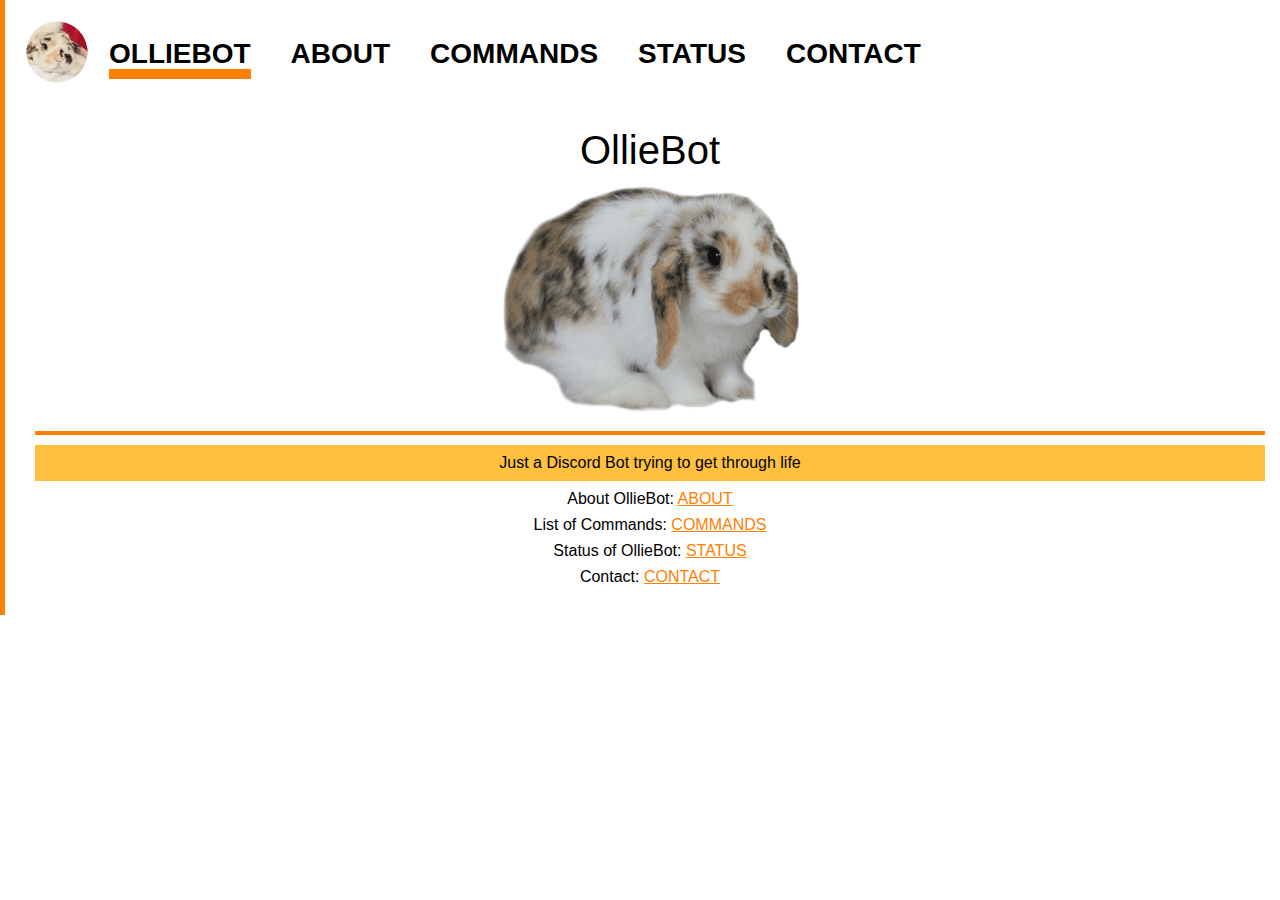
==== index.html @ cc58387c "Initial commit" ====
<!DOCTYPE HTML>

<html>

	<head>
		
		<meta charset = "UTF-8">
		
		<link href="css/reset.css" rel="stylesheet" type="text/css">
		<link href="css/global.css" rel="stylesheet" type="text/css">
		<link href="css/index.css" rel="stylesheet" type="text/css">
		
		<title>
		
			OllieBot
			
		</title>
		
	</head>
	
	<body>
	
		<div class="container">
		
			<div class="header">
				
				<div class="icon">
					
					<img src="images/icon.png" href="./" alt="icon">
					
				</div>
				
				<div class="menu">
				
					<ul>
					
						<li>
						
							<a href="#" class="current_page">OLLIEBOT</a>
							
						</li>
						
						<li>
						
							<a href="/about">ABOUT</a>
							
						</li>
						
						<li>
						
							<a href="/commands">COMMANDS</a>
						
						</li>
						
						<li>
						
							<a href="/status">STATUS</a>
						
						</li>
						
						<li>
						
							<a href="/contact">CONTACT</a>
						
						</li>
						
					</ul>
				
				</div>
				
				
			</div>
			
			<div class="clear"> </div>
			
			<div class="content">
					
				<h1>
				
					OllieBot
	
				</h1>
				
				<img src="images/olliebot.png" alt="OllieBot">
				
				<div class="line"> </div>
				
				<blockquote>
					
					Just a Discord Bot trying to get through life
					
				</blockquote>
				
				<p>
				
					About OllieBot: <a href="html/about.html">ABOUT</a>
				
				</p>
				
				<p>
				
					List of Commands: <a href="html/commands.html">COMMANDS</a>
					
				</p>
				
				<p>
				
					Status of OllieBot: <a href="html/status.html">STATUS</a>
				
				</p>
				
				<p>
				
					Contact: <a href="html/contact.html">CONTACT</a>
					
				</p>
								
				
			</div>
			
			<div class="footer">
			
			</div>
			
		</div>
	
	</body>
	
</html>
---- css/global.css ----
body
{
	background-color : #ffffff ;
	
	font-family : sans-serif ;
}

.container
{
	width : 1250px ;
	
	margin: auto ;
	
	border-left : 5px solid #ff8000;
	border-right : 5px solid #ff8000;
	padding: 20px ;
	
	background-color : #ffffff ;
}

.header
{
	height : 100px ;
}

.icon
{
	float : left ;
	
	width : 64px ;
	height : 100px ;
}

.menu
{
	float : left ;
}

.menu ul
{
	margin : 0px ;
	padding : 0px ;
	
	height : 100px ;
	margin : auto ;
	
	background-color : #ffffff ;
}

.menu li
{
	float : left ;
	display : inline ;
	
	padding: 20px ;
	
	text-align : center ;
	
	font-size: 28px;
	font-weight : bold ;
}

.menu li .current_page
{
	border-bottom: 10px solid #ff8000 ;
}

.menu li a:link
{
	color : #000000 ;
	text-decoration: none ;
}


.menu li a:visited
{	
	background-color : #ffffff ;
	color : #000000 ;
}

.menu li a:hover
{
	border-bottom: 10px solid #ff8000 ;
	
	background-color : #ffffff ;
	color : #ffc040 ;
}

.clear
{
	clear : both ;
}

.line
{
	margin : 10px ;
	padding : 2px ;
	
	background-color : #ff8000 ;
}

h1
{
	font-size: 250% ;
	margin : 10px ;
	color : #000000 ;
}

h2
{
	font-size: 225% ;
	margin : 10px ;
	color : #000000 ;
}

h3
{
	font-size: 200% ;
	margin : 10px ;
	color : #000000 ;
}

h4
{
	font-size: 175% ;
	margin : 10px ;
	color : #000000 ;
}

h5
{
	font-size: 150% ;
	margin : 10px ;
	color : #000000 ;
}

h6
{
	font-size: 125% ;
	margin : 10px ;
	color : #000000 ;
}

p
{
	margin : 10px ;
}

strong
{
	font-weight : bold ;
}

em
{
	font-style : italic ;
}

a:link
{
	color : #ff8000 ;	
}

a:hover
{
	background-color : #ffc040 ;
	color : #FEB700;
}

blockquote
{
	margin : 10px ;
	padding : 10px ;

	background-color : #ffc040 ;
	color : #000000 ;
}

ol
{
	list-style-position : inside ;
	list-style-type : upper-alpha ;

	margin : 10px ;
	padding : 10px ;
	background-color : #ffc040 ;
	color : #000000 ;	
}

ul
{
	list-style-position : inside ;
	list-style-type : square ;
	
	margin : 10px ;
	padding : 10px ;
	background-color : #ffc040 ;
	color : #ffc000 ;	
}
---- css/index.css ----
.content
{
	text-align: center ;
}
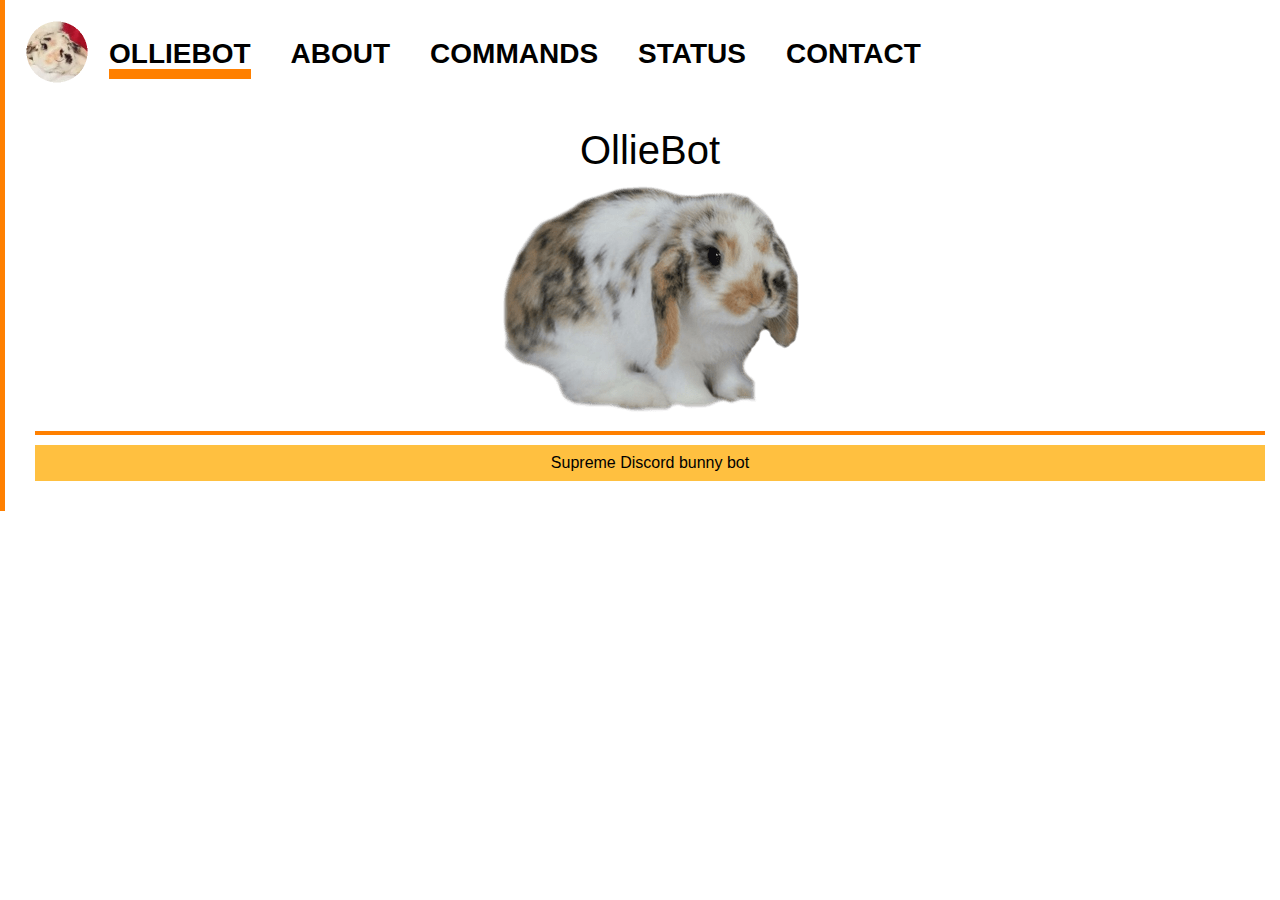
==== commit 71e593d3: "Update 1" ====
--- a/index.html
+++ b/index.html
@@ -87,33 +87,9 @@
 				
 				<blockquote>
 					
-					Just a Discord Bot trying to get through life
+					Supreme Discord bunny bot
 					
 				</blockquote>
-				
-				<p>
-				
-					About OllieBot: <a href="html/about.html">ABOUT</a>
-				
-				</p>
-				
-				<p>
-				
-					List of Commands: <a href="html/commands.html">COMMANDS</a>
-					
-				</p>
-				
-				<p>
-				
-					Status of OllieBot: <a href="html/status.html">STATUS</a>
-				
-				</p>
-				
-				<p>
-				
-					Contact: <a href="html/contact.html">CONTACT</a>
-					
-				</p>
 								
 				
 			</div>
